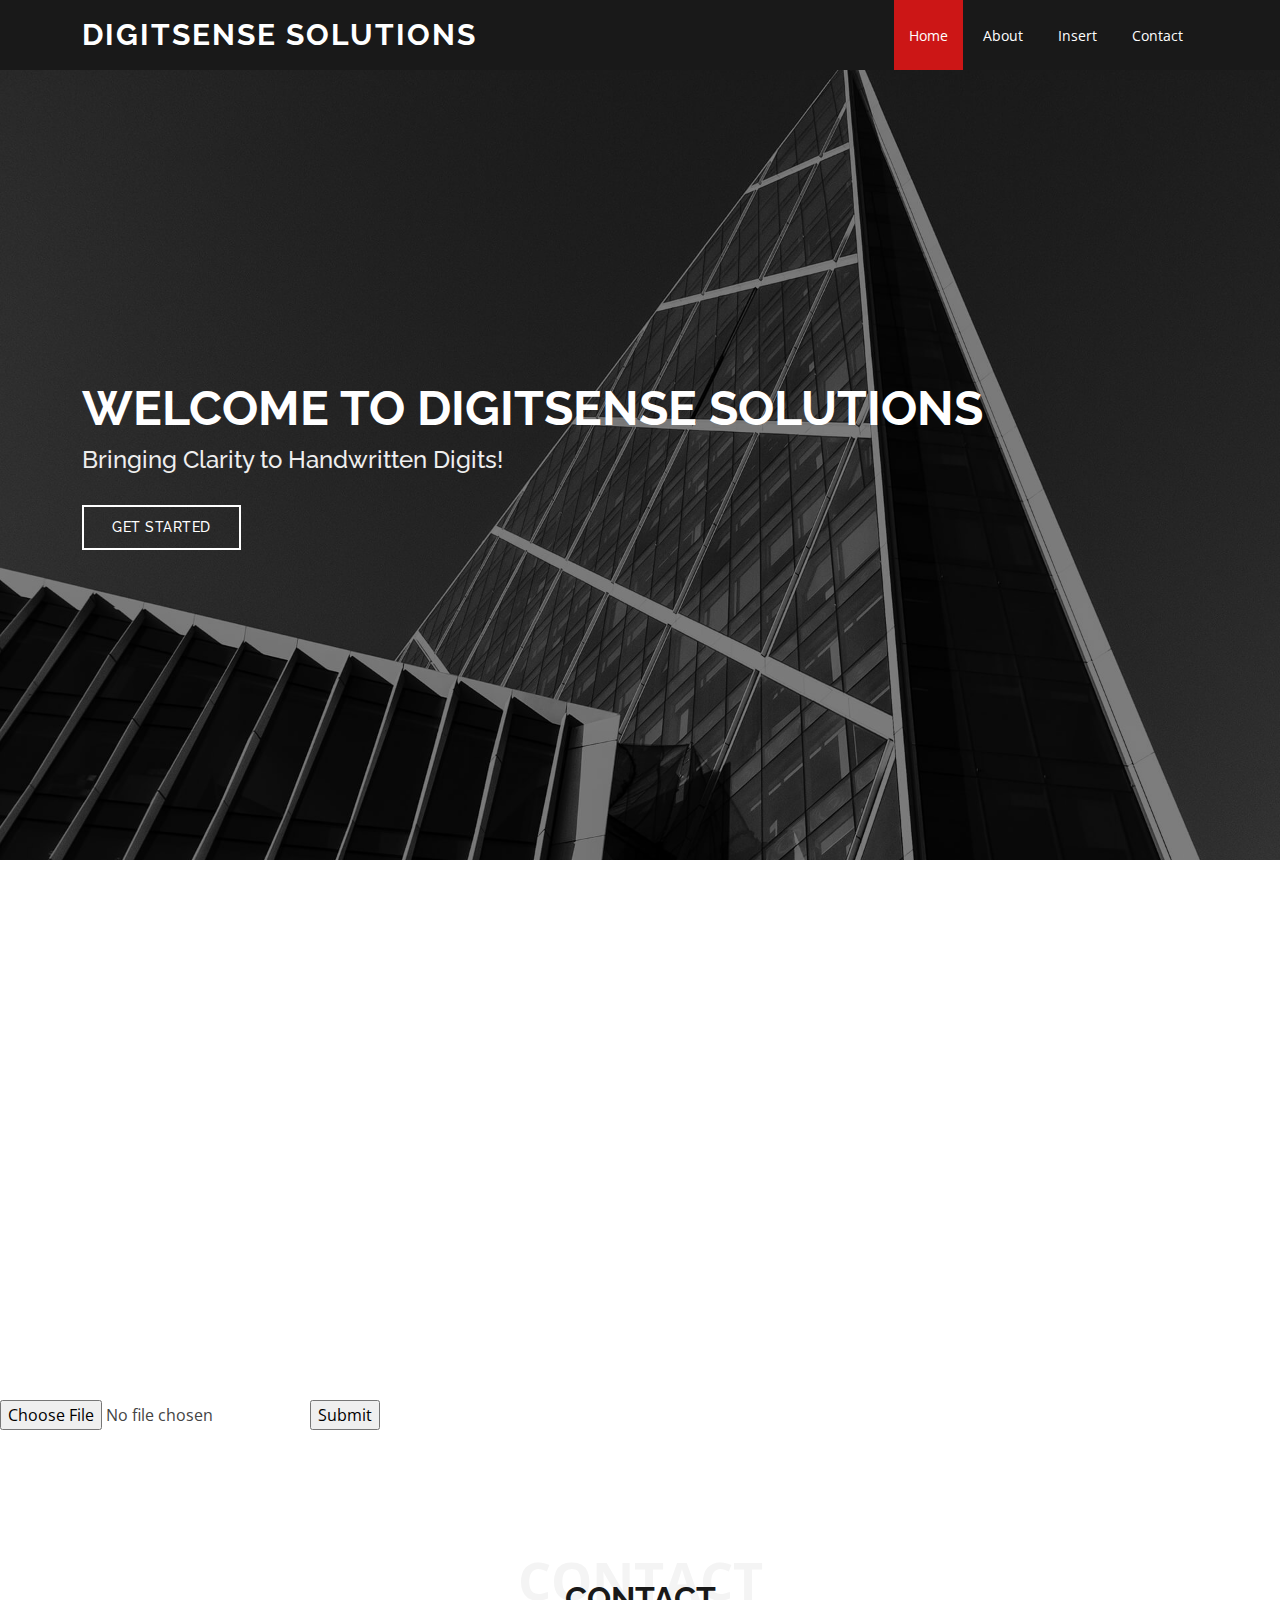
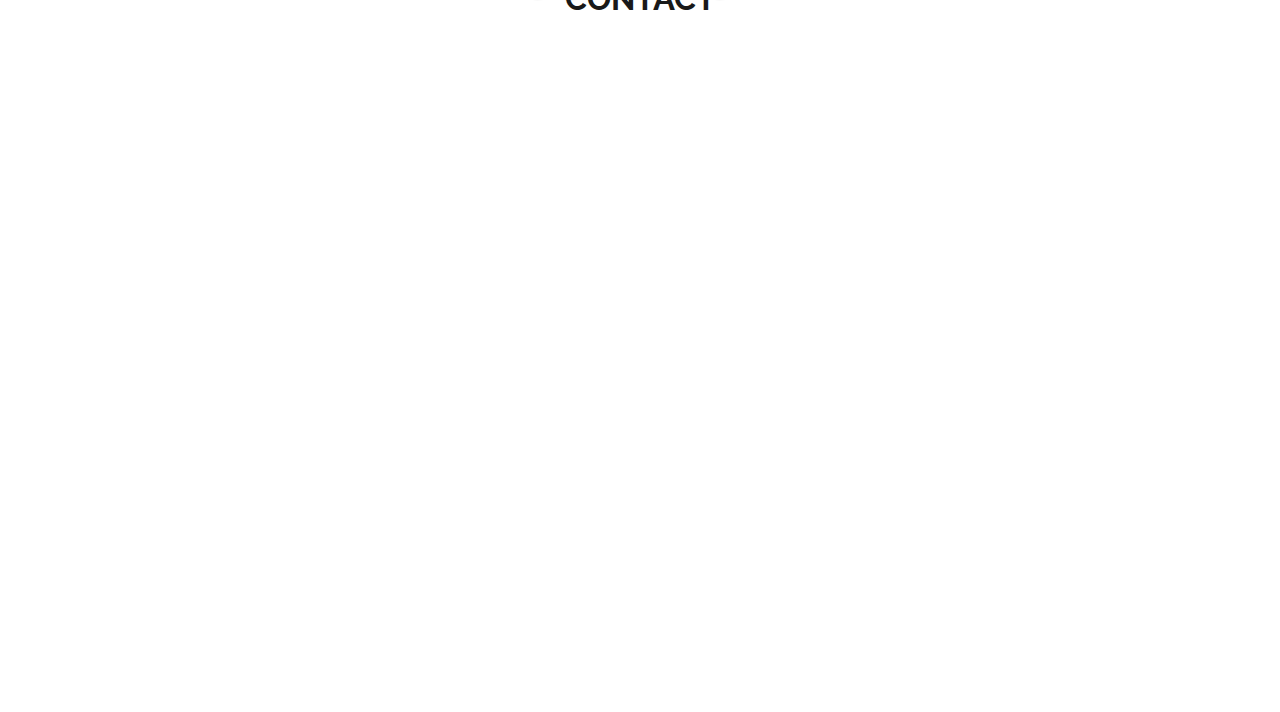
==== index.html @ 384cf563 "files updated" ====
<!DOCTYPE html>
<html lang="en">

<head>
  <meta charset="utf-8">
  <meta content="width=device-width, initial-scale=1.0" name="viewport">

  <title>Day Bootstrap Template - Index</title>
  <meta content="" name="description">
  <meta content="" name="keywords">

  <!-- Favicons -->
  <link href="assets/img/favicon.png" rel="icon">
  <link href="assets/img/apple-touch-icon.png" rel="apple-touch-icon">

  <!-- Google Fonts -->
  <link href="https://fonts.googleapis.com/css?family=Open+Sans:300,300i,400,400i,600,600i,700,700i|Raleway:300,300i,400,400i,500,500i,600,600i,700,700i|Poppins:300,300i,400,400i,500,500i,600,600i,700,700i" rel="stylesheet">

  <!-- Vendor CSS Files -->
  <link href="assets/vendor/aos/aos.css" rel="stylesheet">
  <link href="assets/vendor/bootstrap/css/bootstrap.min.css" rel="stylesheet">
  <link href="assets/vendor/bootstrap-icons/bootstrap-icons.css" rel="stylesheet">
  <link href="assets/vendor/boxicons/css/boxicons.min.css" rel="stylesheet">
  <link href="assets/vendor/glightbox/css/glightbox.min.css" rel="stylesheet">
  <link href="assets/vendor/swiper/swiper-bundle.min.css" rel="stylesheet">

  <!-- Template Main CSS File -->
  <link href="assets/css/style.css" rel="stylesheet">

  <!-- =======================================================
  * Template Name: Day
  * Updated: Sep 18 2023 with Bootstrap v5.3.2
  * Template URL: https://bootstrapmade.com/day-multipurpose-html-template-for-free/
  * Author: BootstrapMade.com
  * License: https://bootstrapmade.com/license/
  ======================================================== -->
</head>

<body>



  <!-- ======= Header ======= -->
  <header id="header" class="d-flex align-items-center">
    <div class="container d-flex align-items-center justify-content-between">

      <h1 class="logo"><a href="index.html">DigitSense Solutions</a></h1>
      <!-- Uncomment below if you prefer to use an image logo -->
      <!-- <a href="index.html" class="logo"><img src="assets/img/logo.png" alt="" class="img-fluid"></a>-->

      <nav id="navbar" class="navbar">
        <ul>
          <li><a class="nav-link scrollto active" href="#hero">Home</a></li>
          <li><a class="nav-link scrollto" href="#about">About</a></li>
          <li><a class="nav-link scrollto" href="#services">Insert</a></li>
          <li><a class="nav-link scrollto" href="#contact">Contact</a></li>
        </ul>
        <i class="bi bi-list mobile-nav-toggle"></i>
      </nav><!-- .navbar -->

    </div>
  </header><!-- End Header -->

  <!-- ======= Hero Section ======= -->
  <section id="hero" class="d-flex align-items-center">
    <div class="container position-relative" data-aos="fade-up" data-aos-delay="500">
      <h1>Welcome to DigitSense Solutions</h1>
      <h2>Bringing Clarity to Handwritten Digits!</h2>
      <a href="#about" class="btn-get-started scrollto">Get Started</a>
    </div>
  </section><!-- End Hero -->

  <main id="main">

    <!-- ======= About Section ======= -->
    <section id="about" class="about">
      <div class="container">

        <div class="row">
          <div class="col-lg-6 order-1 order-lg-2" data-aos="fade-left">
            <img src="assets/img/about.jpg" class="img-fluid" alt="">
          </div>
          <div class="col-lg-6 pt-4 pt-lg-0 order-2 order-lg-1 content" data-aos="fade-right">
            <p style="font-family: Arial, sans-serif; font-size: 16px; line-height: 1.5;">
              At DigitSense Solutions, we specialize in deciphering handwritten digits with unparalleled precision. Utilizing cutting-edge technologies and the renowned MNIST dataset, we meticulously classify and interpret handwritten numerical patterns. Our expertise lies in unveiling the hidden clarity within the ink strokes, harnessing advanced algorithms and machine learning to seamlessly decode and understand handwritten numerals. With a dedicated focus on accuracy and innovation, we pave the way for a future where every stroke tells a clear story. DigitSense Solutions stands as a beacon of excellence in the realm of digit recognition, committed to transforming scribbles into comprehensible, actionable data for a myriad of applications.
          </p>
          
          </div>
        </div>

      </div>
    </section><!-- End About Section -->
    <section id="why-us" class="why-us">

    <form >
      <input type="file" id="myFile" name="filename">
      <input type="submit">
    </form>
    </section>
     
    <!-- ======= Contact Section ======= -->
    <section id="contact" class="contact">
      <div class="container">

        <div class="section-title">
          <span>Contact</span>
          <h2>Contact</h2>
        </div>

        <div class="row" data-aos="fade-up">
          <div class="col-lg-6">
            <div class="info-box mb-4">
              <i class="bx bx-map"></i>
              <h3>Our Address</h3> 
              <p>123, Green Park Avenue,M.G. Road, Raj Nagar,New Delhi - 110001,India</p>
            </div>
          </div>

          <div class="col-lg-3 col-md-6">
            <div class="info-box  mb-4">
              <i class="bx bx-envelope"></i>
              <h3>Email Us</h3>
              <p>digitsensesolution@gmail.com</p>
            </div>
          </div>

          <div class="col-lg-3 col-md-6">
            <div class="info-box  mb-4">
              <i class="bx bx-phone-call"></i>
              <h3>Call Us</h3>
              <p>+91 8976001659</p>
            </div>
          </div>

        </div>

        <div class="row" data-aos="fade-up">

          <div class="col-lg-6 ">
            <iframe class="mb-4 mb-lg-0" src="https://www.google.com/maps/embed?pb=!1m14!1m8!1m3!1d12097.433213460943!2d-74.0062269!3d40.7101282!3m2!1i1024!2i768!4f13.1!3m3!1m2!1s0x0%3A0xb89d1fe6bc499443!2sDowntown+Conference+Center!5e0!3m2!1smk!2sbg!4v1539943755621" frameborder="0" style="border:0; width: 100%; height: 384px;" allowfullscreen></iframe>
          </div>

          <div class="col-lg-6">
            <form action="forms/contact.php" method="post" role="form" class="php-email-form">
              <div class="row">
                <div class="col-md-6 form-group">
                  <input type="text" name="name" class="form-control" id="name" placeholder="Your Name" required>
                </div>
                <div class="col-md-6 form-group mt-3 mt-md-0">
                  <input type="email" class="form-control" name="email" id="email" placeholder="Your Email" required>
                </div>
              </div>
              <div class="form-group mt-3">
                <input type="text" class="form-control" name="subject" id="subject" placeholder="Subject" required>
              </div>
              <div class="form-group mt-3">
                <textarea class="form-control" name="message" rows="5" placeholder="Message" required></textarea>
              </div>
              <div class="my-3">
                <div class="loading">Loading</div>
                <div class="error-message"></div>
                <div class="sent-message">Your message has been sent. Thank you!</div>
              </div>
              <div class="text-center"><button type="submit">Send Message</button></div>
            </form>
          </div>

        </div>

      </div>
    </section><!-- End Contact Section -->

  </main><!-- End #main -->

  
  <a href="#" class="back-to-top d-flex align-items-center justify-content-center"><i class="bi bi-arrow-up-short"></i></a>
  <div id="preloader"></div>

  <!-- Vendor JS Files -->
  <script src="assets/vendor/aos/aos.js"></script>
  <script src="assets/vendor/bootstrap/js/bootstrap.bundle.min.js"></script>
  <script src="assets/vendor/glightbox/js/glightbox.min.js"></script>
  <script src="assets/vendor/isotope-layout/isotope.pkgd.min.js"></script>
  <script src="assets/vendor/swiper/swiper-bundle.min.js"></script>
  <script src="assets/vendor/php-email-form/validate.js"></script>

  <!-- Template Main JS File -->
  <script src="assets/js/main.js"></script>

</body>

</html>
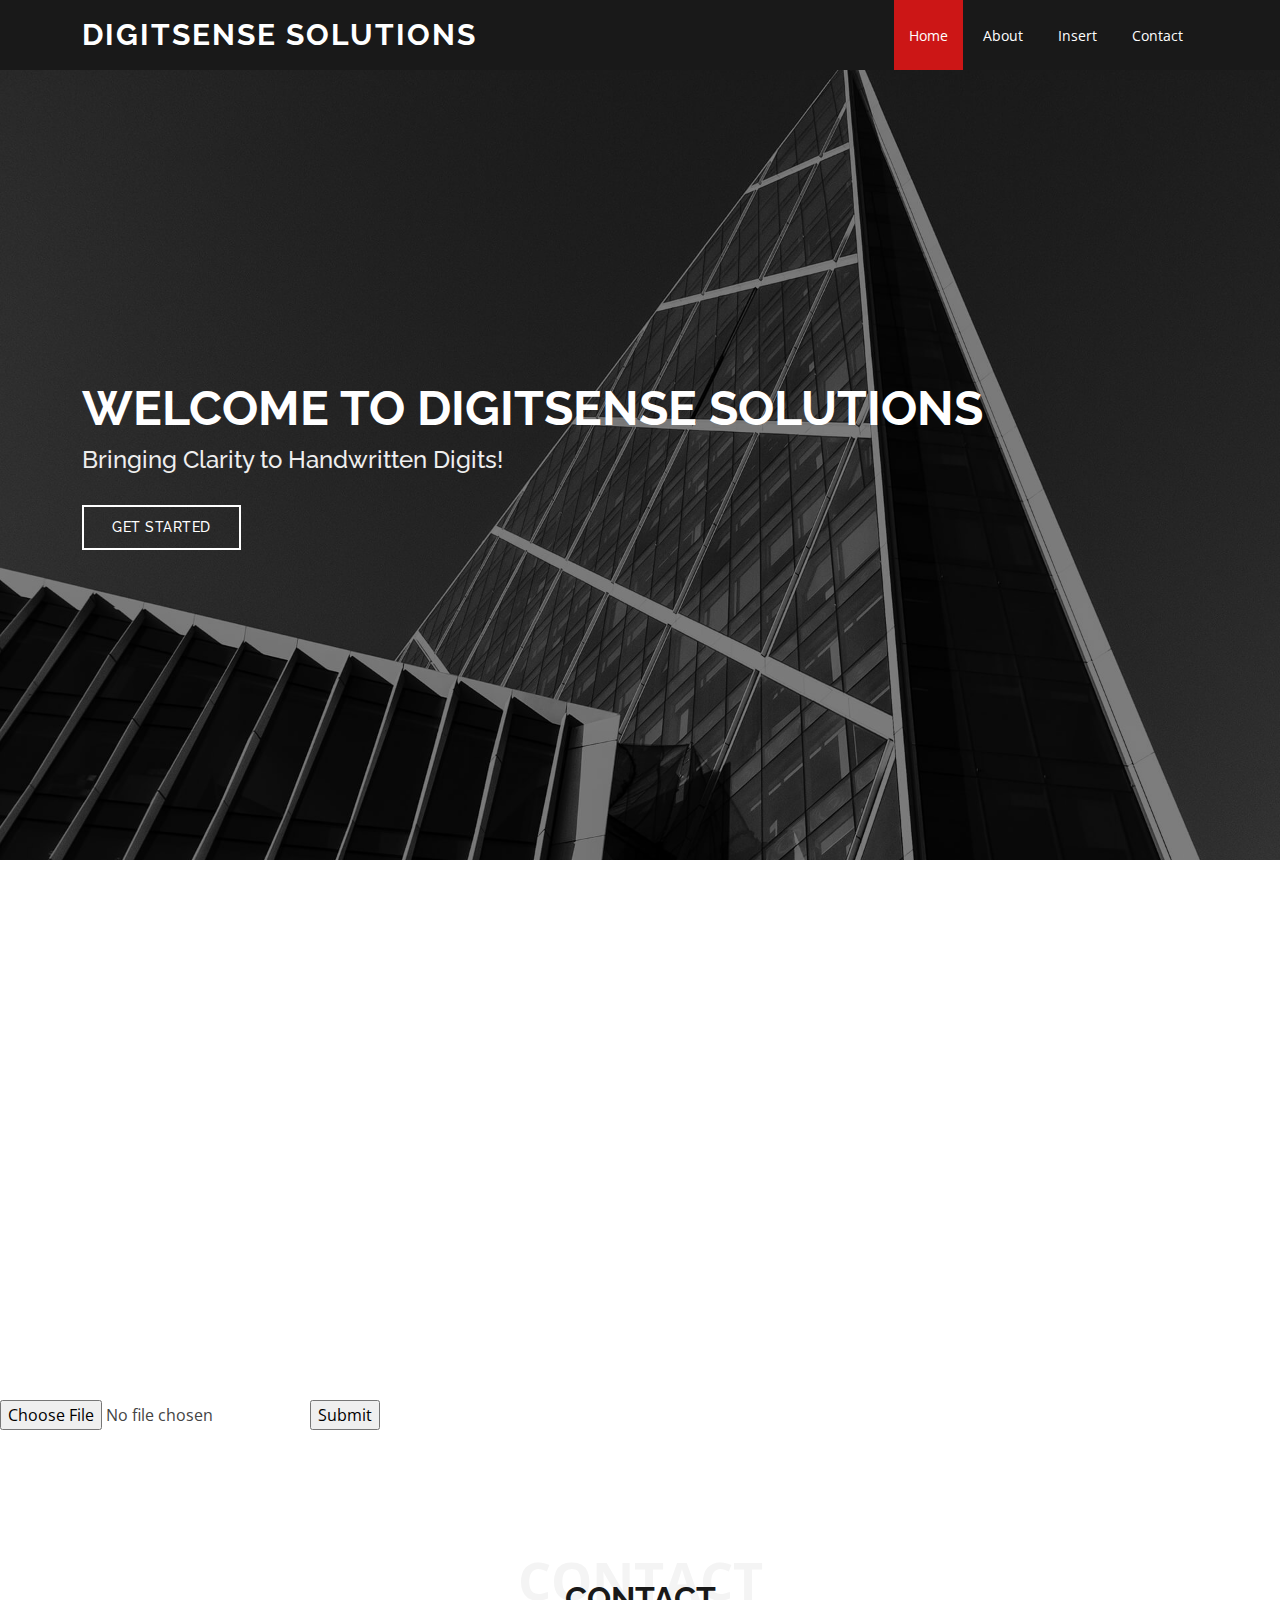
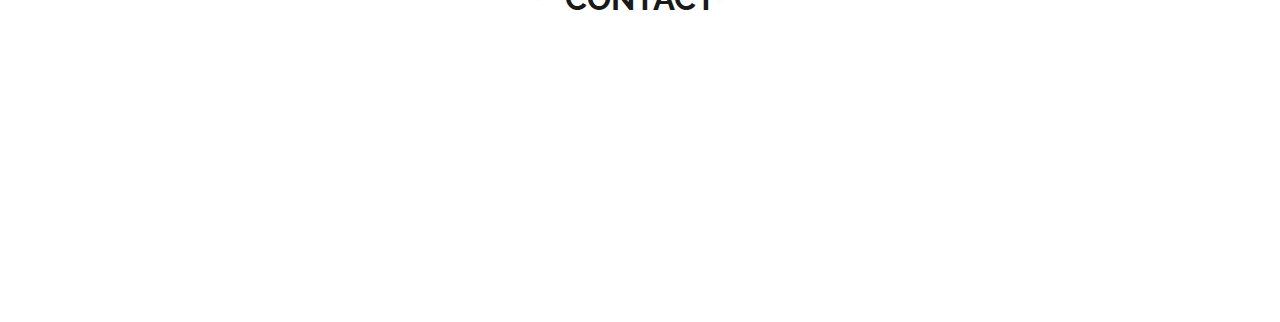
==== commit 6013677c: "buttons added" ====
--- a/index.html
+++ b/index.html
@@ -37,7 +37,7 @@
 </head>
 
 <body>
-
+<!-- Hello -->
 
 
   <!-- ======= Header ======= -->
@@ -136,34 +136,9 @@
 
         <div class="row" data-aos="fade-up">
 
-          <div class="col-lg-6 ">
-            <iframe class="mb-4 mb-lg-0" src="https://www.google.com/maps/embed?pb=!1m14!1m8!1m3!1d12097.433213460943!2d-74.0062269!3d40.7101282!3m2!1i1024!2i768!4f13.1!3m3!1m2!1s0x0%3A0xb89d1fe6bc499443!2sDowntown+Conference+Center!5e0!3m2!1smk!2sbg!4v1539943755621" frameborder="0" style="border:0; width: 100%; height: 384px;" allowfullscreen></iframe>
-          </div>
+          
 
-          <div class="col-lg-6">
-            <form action="forms/contact.php" method="post" role="form" class="php-email-form">
-              <div class="row">
-                <div class="col-md-6 form-group">
-                  <input type="text" name="name" class="form-control" id="name" placeholder="Your Name" required>
-                </div>
-                <div class="col-md-6 form-group mt-3 mt-md-0">
-                  <input type="email" class="form-control" name="email" id="email" placeholder="Your Email" required>
-                </div>
-              </div>
-              <div class="form-group mt-3">
-                <input type="text" class="form-control" name="subject" id="subject" placeholder="Subject" required>
-              </div>
-              <div class="form-group mt-3">
-                <textarea class="form-control" name="message" rows="5" placeholder="Message" required></textarea>
-              </div>
-              <div class="my-3">
-                <div class="loading">Loading</div>
-                <div class="error-message"></div>
-                <div class="sent-message">Your message has been sent. Thank you!</div>
-              </div>
-              <div class="text-center"><button type="submit">Send Message</button></div>
-            </form>
-          </div>
+          
 
         </div>
 
